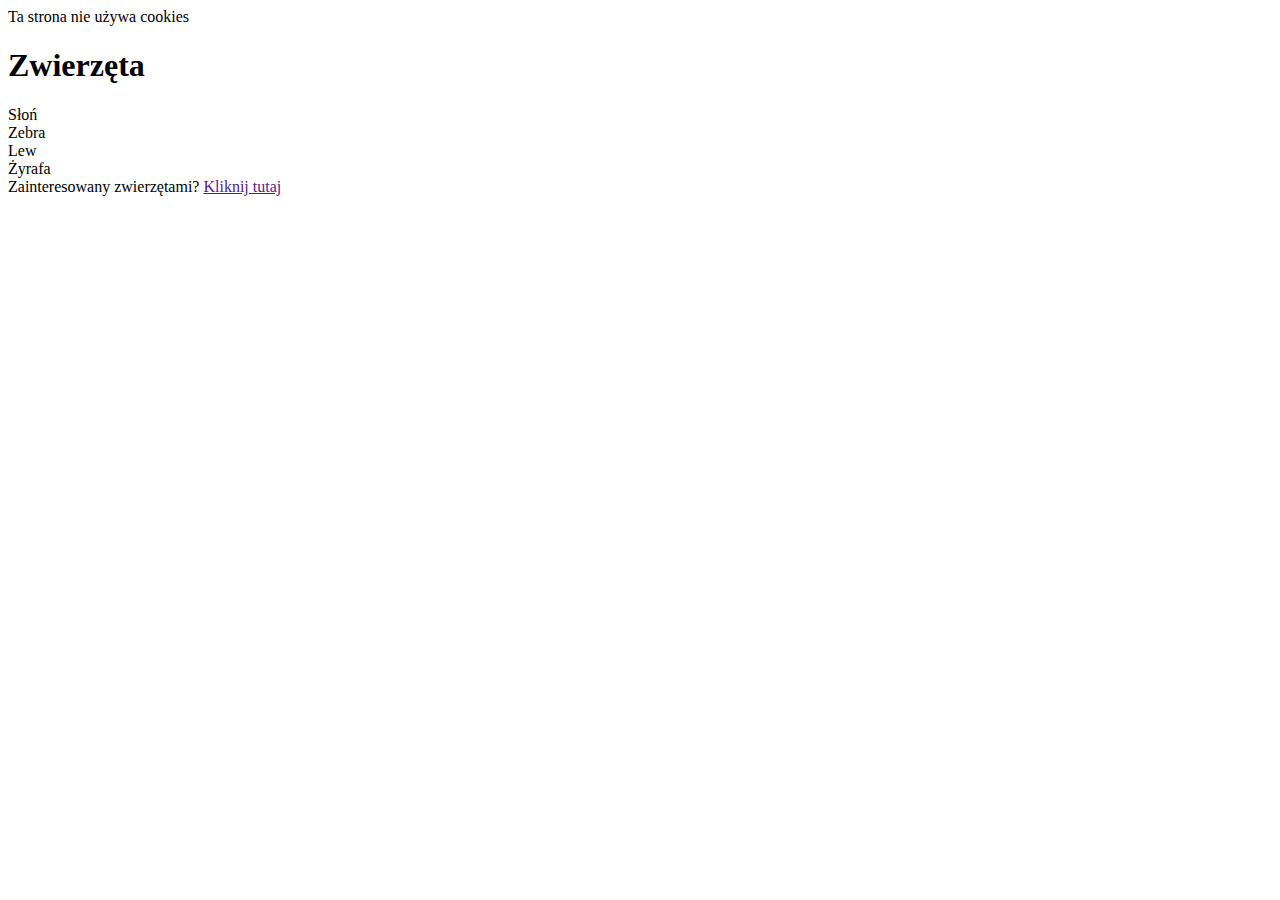
==== cw2/index.html @ fb798373 "nowe cwiczenie" ====
<!DOCTYPE html>
<html lang="pl">
	<head>
		<meta charset="UTF-8" />
		<meta http-equiv="X-UA-Compatible" content="IE=edge" />
		<meta name="viewport" content="width=device-width, initial-scale=1.0" />
		<title>Document</title>
	</head>
	<body>
		<div class="cookies">Ta strona nie używa cookies</div>

		<header>
			<h1>Zwierzęta</h1>
		</header>

		<section>
			<article>Słoń</article>
			<article>Zebra</article>
			<article>Lew</article>
			<article>Żyrafa</article>
		</section>

		<footer>
			Zainteresowany zwierzętami?
			<a href="">Kliknij tutaj</a>
		</footer>
	</body>
</html>
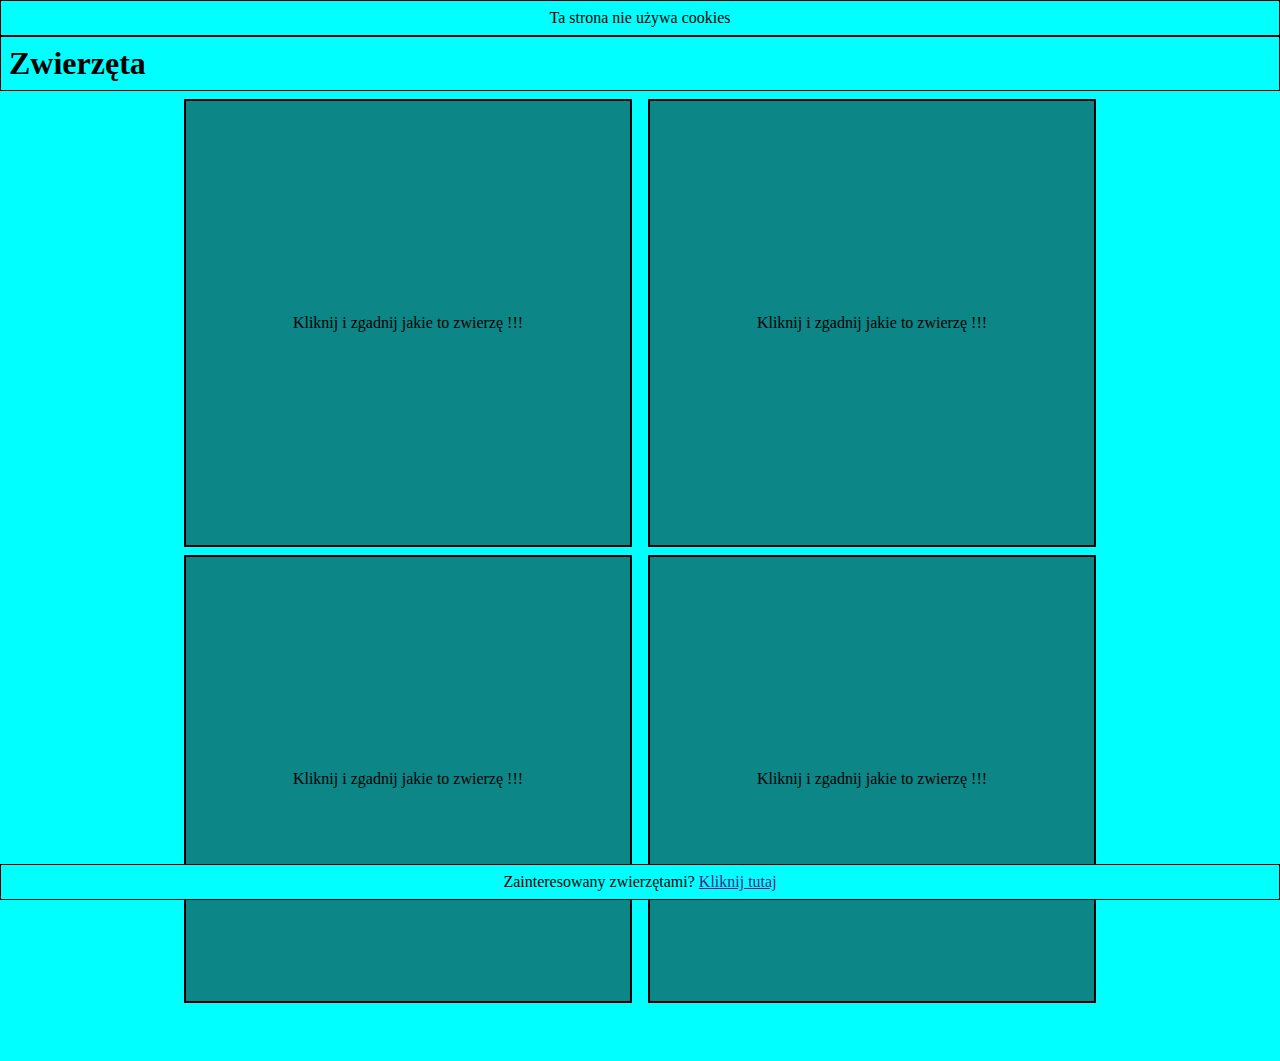
==== commit 73aa99a3: "poprawki" ====
--- a/cw2/index.html
+++ b/cw2/index.html
@@ -4,6 +4,7 @@
 		<meta charset="UTF-8" />
 		<meta http-equiv="X-UA-Compatible" content="IE=edge" />
 		<meta name="viewport" content="width=device-width, initial-scale=1.0" />
+		<link rel="stylesheet" href="style.css" />
 		<title>Document</title>
 	</head>
 	<body>
@@ -14,10 +15,10 @@
 		</header>
 
 		<section>
-			<article>Słoń</article>
-			<article>Zebra</article>
-			<article>Lew</article>
-			<article>Żyrafa</article>
+			<article></article>
+			<article></article>
+			<article></article>
+			<article></article>
 		</section>
 
 		<footer>
--- a/cw2/style.css
+++ b/cw2/style.css
@@ -0,0 +1,85 @@
+body {
+	background-color: aqua;
+	margin: 0;
+}
+
+* {
+	box-sizing: border-box;
+}
+
+.cookies,
+footer {
+	border: 1px solid black;
+	text-align: center;
+	padding: 0.5rem;
+	background-color: aqua;
+}
+
+header {
+	border: 1px solid black;
+	padding: 0.5rem;
+}
+
+h1 {
+	margin: 0;
+	/* text-align: center; */
+}
+
+section {
+	display: flex;
+	flex-direction: column;
+	margin-bottom: calc(3rem + 10px);
+}
+
+article {
+	border: 2px solid black;
+	aspect-ratio: 1/1;
+	margin: 0.5rem;
+	margin-bottom: 0;
+	background-size: cover;
+	background-position: center;
+	position: relative;
+}
+
+footer {
+	position: fixed;
+	bottom: 0;
+	width: 100%;
+}
+
+@media (min-width: 768px) {
+	section {
+		flex-direction: row;
+		justify-content: center;
+		flex-wrap: wrap;
+	}
+
+	article {
+		width: 35%;
+	}
+}
+
+article:nth-child(1) {
+	background-image: url(https://ipla.pluscdn.pl/dituel/cp/sq/sqabyhy6ctxvvj2oxm7brdiorrq3523y.jpg);
+}
+
+article:nth-child(2) {
+	background-image: url(https://zwierzetainformacje.pl/wp-content/uploads/2016/06/zebra-stepowa-640x427.jpg);
+}
+
+article::after {
+	content: ' Kliknij i zgadnij jakie to zwierzę !!!';
+	background-color: rgb(12, 134, 134);
+	position: absolute;
+	width: 100%;
+	height: 100%;
+	top: 0;
+	display: flex;
+	justify-content: center;
+	align-items: center;
+	transition: 0.5s;
+}
+
+article:active:after {
+	opacity: 0;
+}
